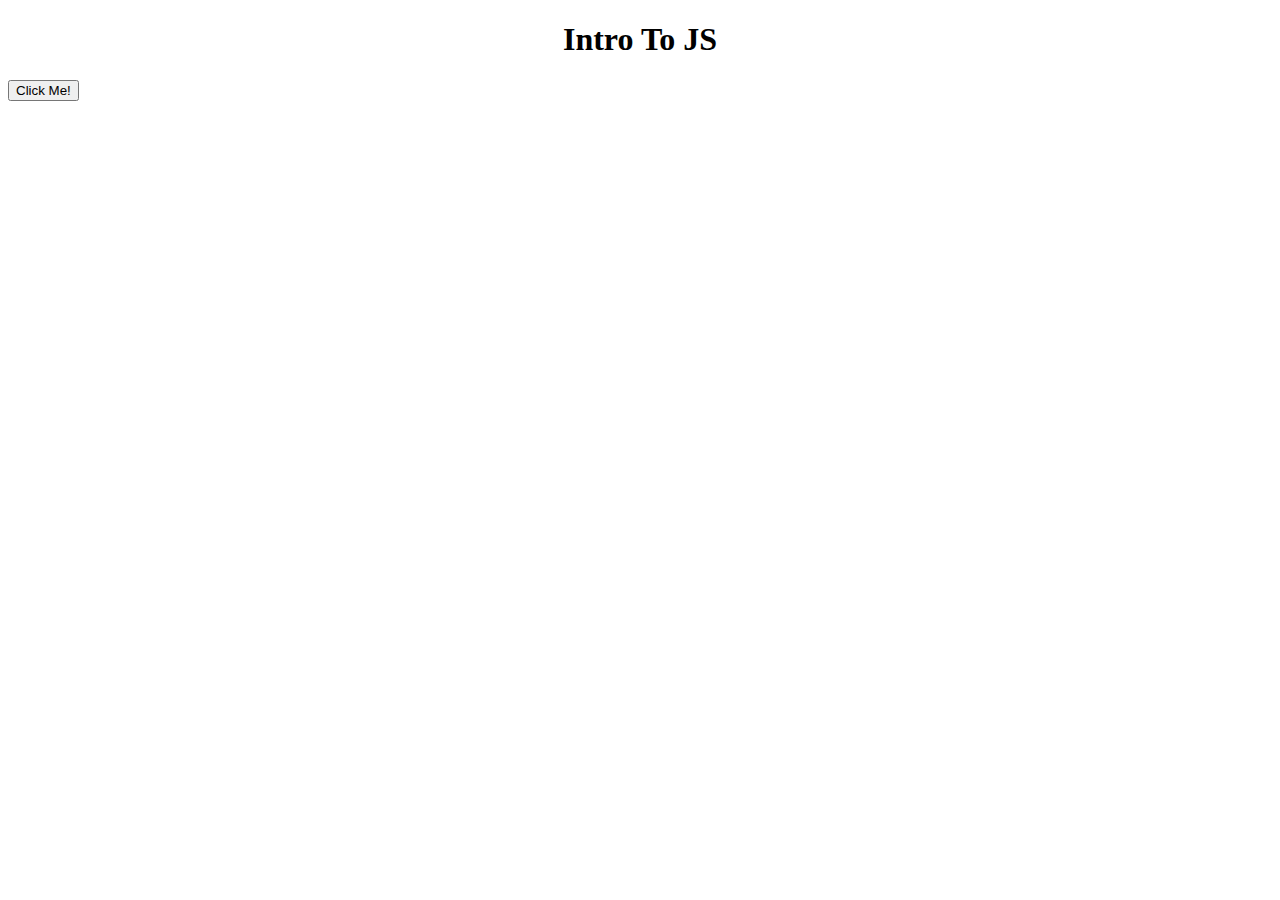
==== index.html @ 85bdc0ca "Moving forward" ====
<!DOCTYPE html>
<html lang="en">
<head>
    <meta charset="UTF-8">
    <meta http-equiv="X-UA-Compatible" content="IE=edge">
    <meta name="viewport" content="width=device-width, initial-scale=1.0">
    <title>Intro To JS</title>
</head>
<body>
    <center><h1>Intro To JS</h1></center>
    <h2 id="test"></h2>
    <center id="Total" style="color:blue; font-size: 50px;"></center>
    <button onclick="calculate()">Click Me!</button>
    
    <script src="app.js"></script>
    <script src="operator.js"></script>
    <script src="function.js"></script>
</body>
</html>
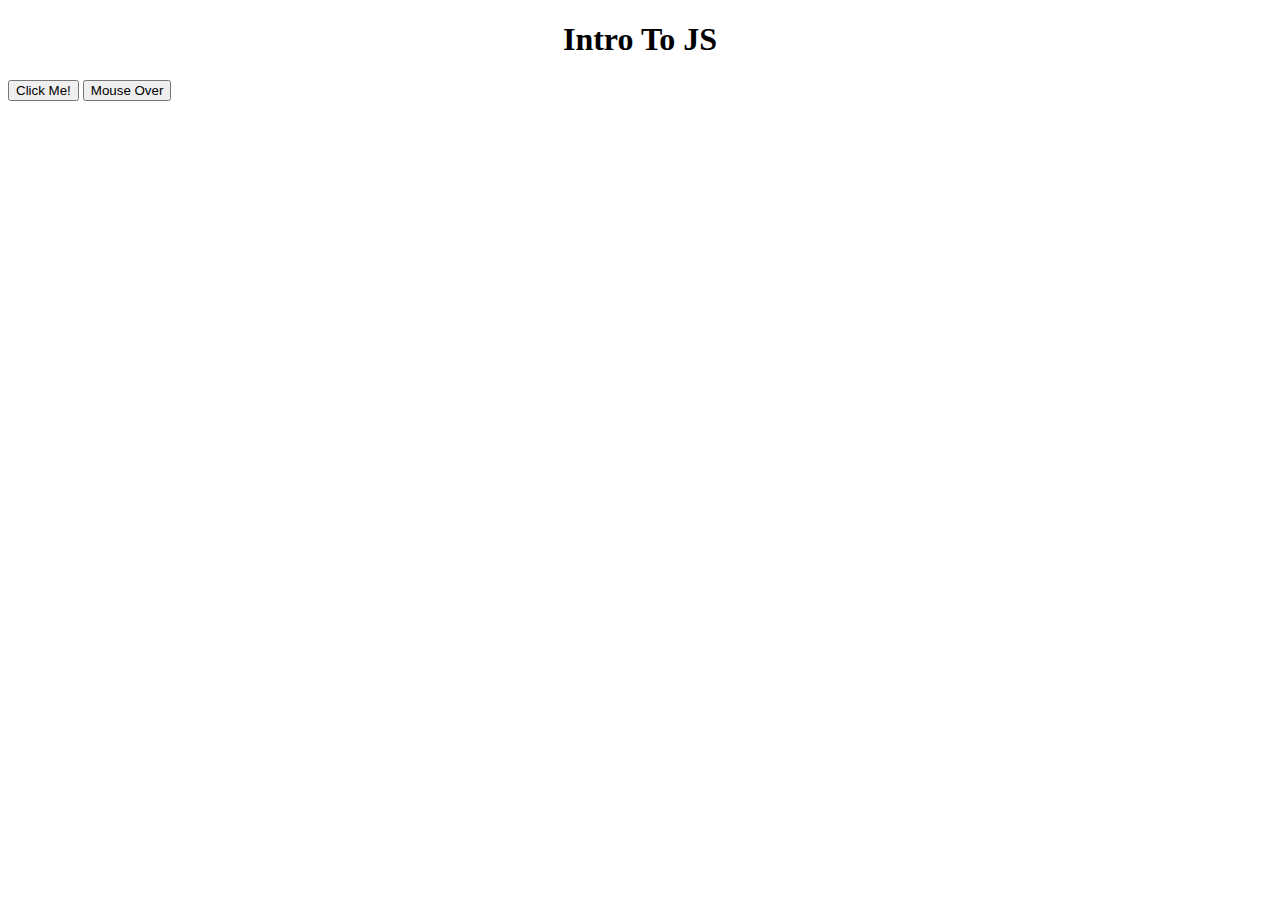
==== commit cce5fcb5: "Thursday Class" ====
--- a/index.html
+++ b/index.html
@@ -11,9 +11,13 @@
     <h2 id="test"></h2>
     <center id="Total" style="color:blue; font-size: 50px;"></center>
     <button onclick="calculate()">Click Me!</button>
+    <button onkeydown="testing()">Mouse Over</button>
+    <p id="demo"></p>
     
     <script src="app.js"></script>
     <script src="operator.js"></script>
     <script src="function.js"></script>
+    <script src="object.js"></script>
+    <script src="event.js"></script>
 </body>
 </html>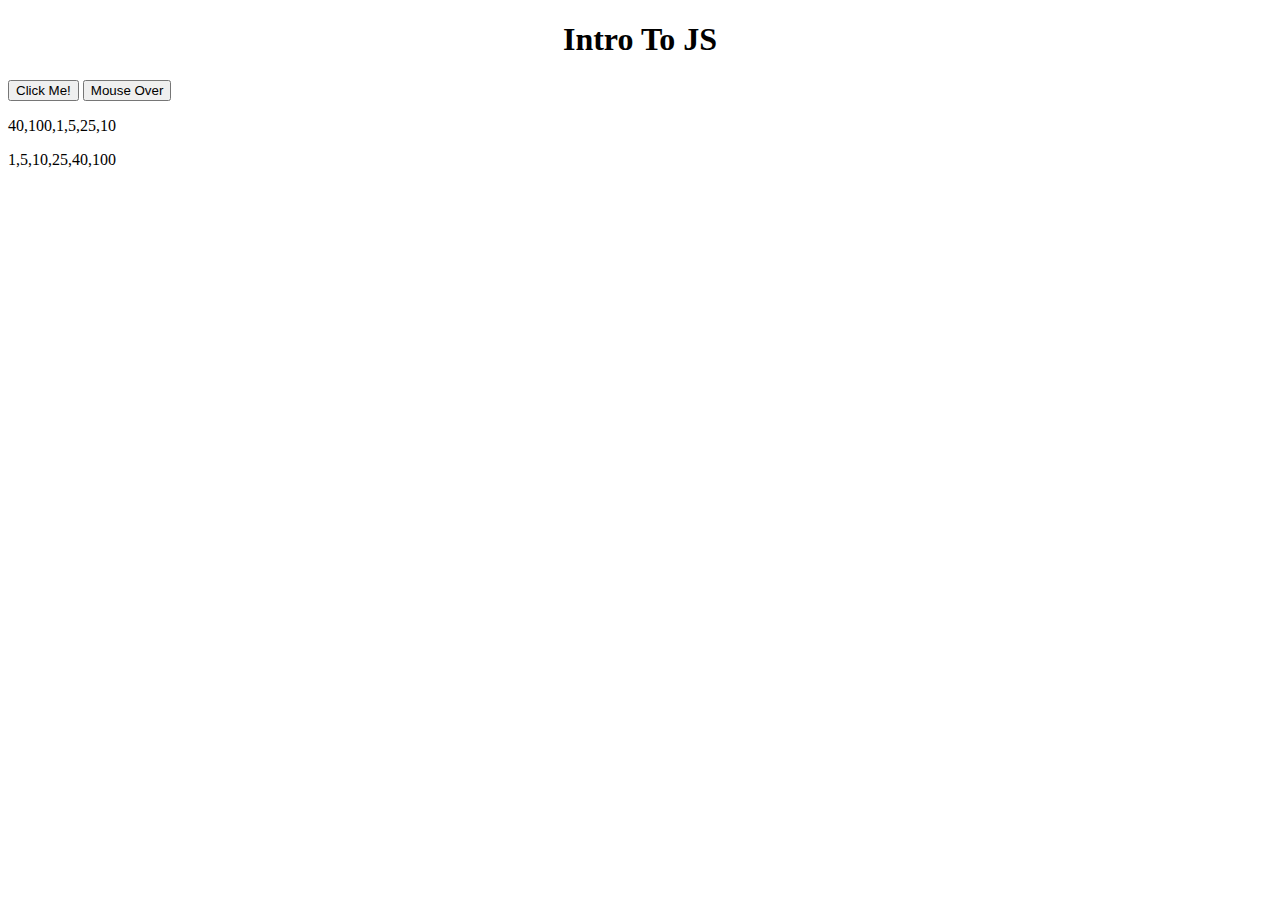
==== commit 583ddbaf: "Done with Array" ====
--- a/index.html
+++ b/index.html
@@ -13,11 +13,14 @@
     <button onclick="calculate()">Click Me!</button>
     <button onkeydown="testing()">Mouse Over</button>
     <p id="demo"></p>
+    <p id="demo1"></p>
+    <p id="demo2"></p>
     
     <script src="app.js"></script>
     <script src="operator.js"></script>
     <script src="function.js"></script>
     <script src="object.js"></script>
     <script src="event.js"></script>
+    <script src="array.js"></script>
 </body>
 </html>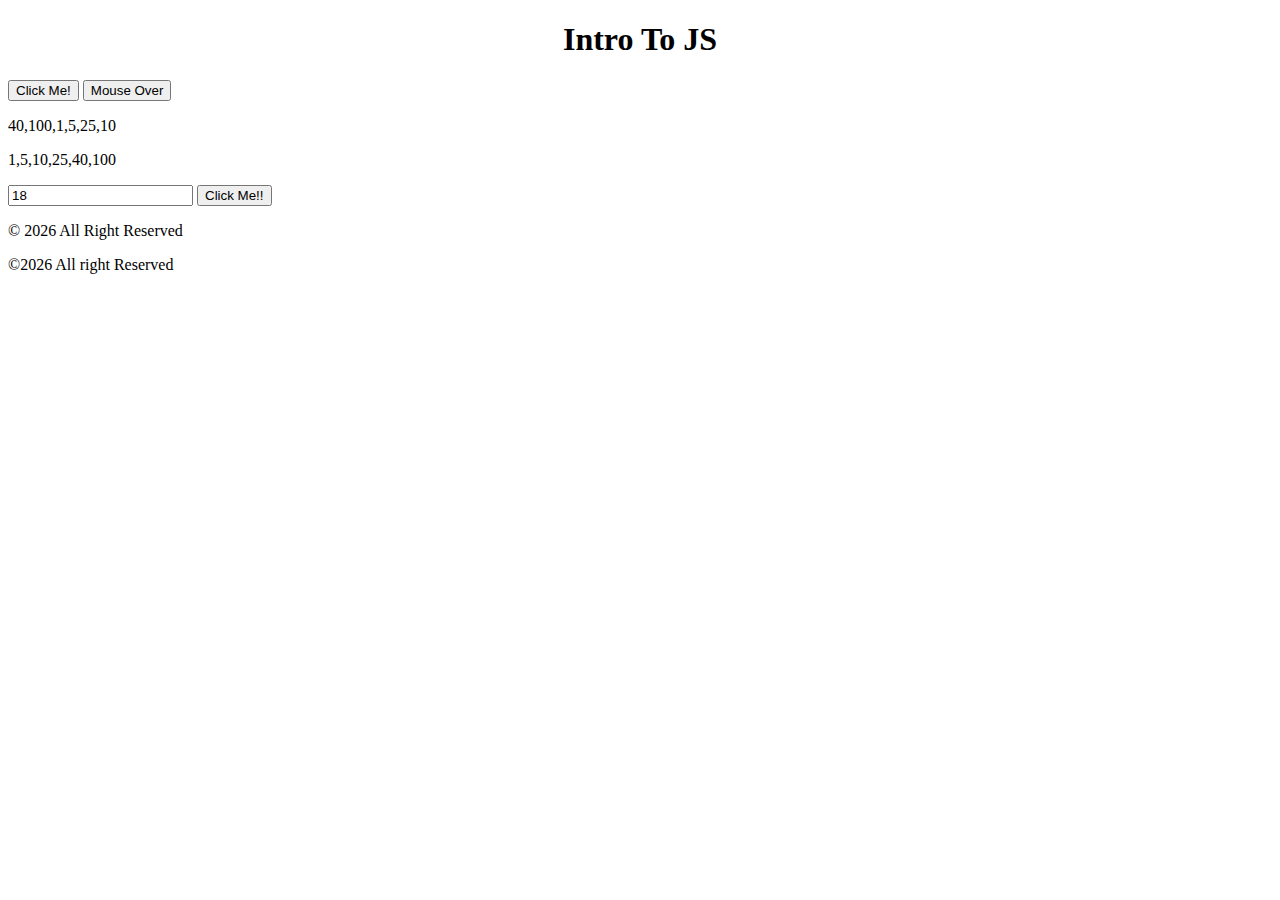
==== commit 2e067f7c: "Done with If Statement" ====
--- a/index.html
+++ b/index.html
@@ -15,6 +15,22 @@
     <p id="demo"></p>
     <p id="demo1"></p>
     <p id="demo2"></p>
+    <input value="18" id="age">
+    <button onclick="clickme()">Click Me!!</button>
+    <p id="printout"></p>
+    
+
+    <footer>
+        <p>
+            &copy; <script>
+                const copy = new Date();
+                document.write(copy.getFullYear());
+            </script> All Right Reserved
+        </p>
+        <p id="demo3">
+            
+        </p>
+    </footer>
     
     <script src="app.js"></script>
     <script src="operator.js"></script>
@@ -22,5 +38,8 @@
     <script src="object.js"></script>
     <script src="event.js"></script>
     <script src="array.js"></script>
+    <script src="date.js"></script>
+    <script src="comparison.js"></script>
+    <script src="if.js"></script>
 </body>
 </html>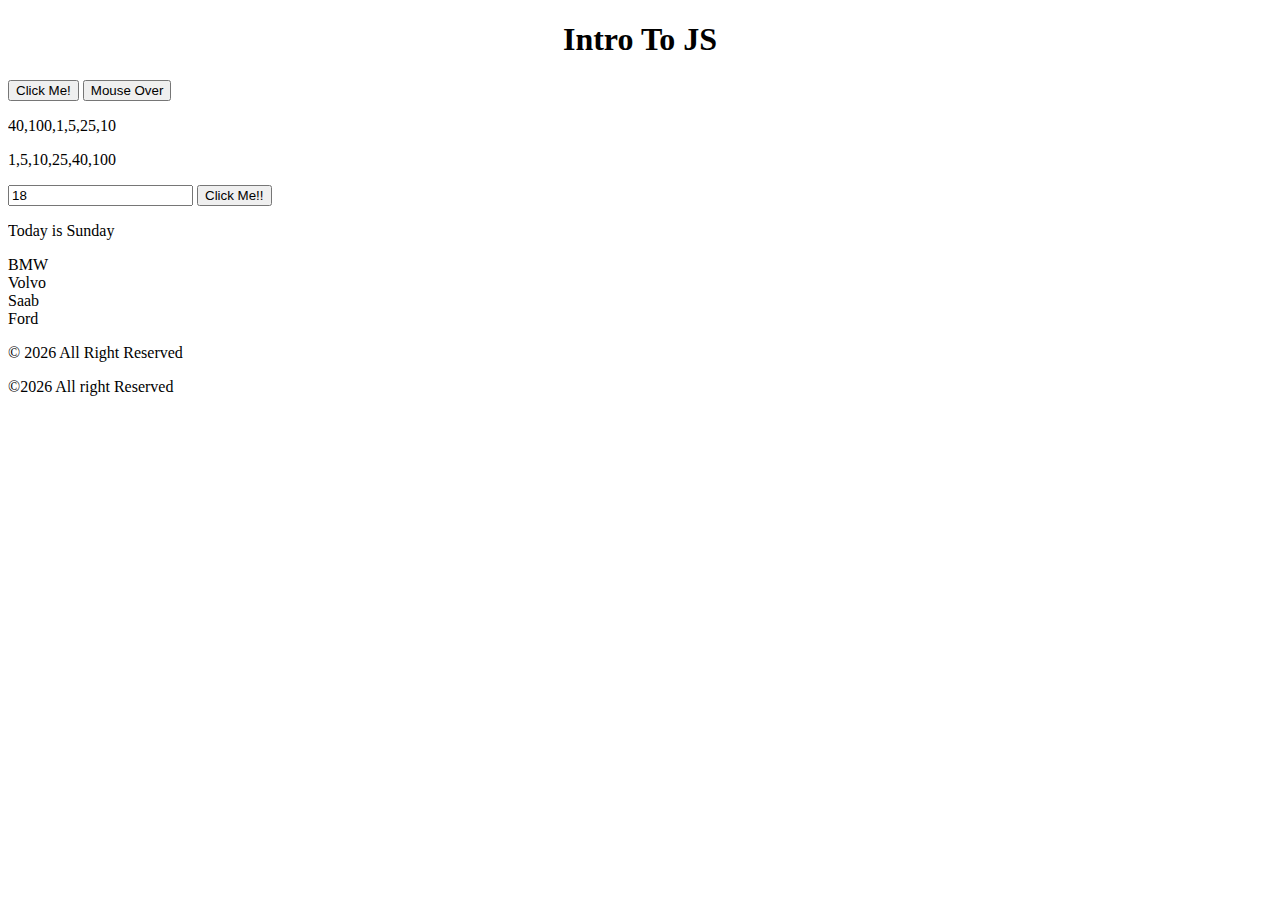
==== commit 3c5e1f06: "Loop" ====
--- a/index.html
+++ b/index.html
@@ -6,7 +6,7 @@
     <meta name="viewport" content="width=device-width, initial-scale=1.0">
     <title>Intro To JS</title>
 </head>
-<body>
+<body id="My">
     <center><h1>Intro To JS</h1></center>
     <h2 id="test"></h2>
     <center id="Total" style="color:blue; font-size: 50px;"></center>
@@ -18,6 +18,8 @@
     <input value="18" id="age">
     <button onclick="clickme()">Click Me!!</button>
     <p id="printout"></p>
+    <p id="switch"></p>
+    <p id="Looping"></p>
     
 
     <footer>
@@ -32,6 +34,7 @@
         </p>
     </footer>
     
+    <script src="loop.js"></script>
     <script src="app.js"></script>
     <script src="operator.js"></script>
     <script src="function.js"></script>
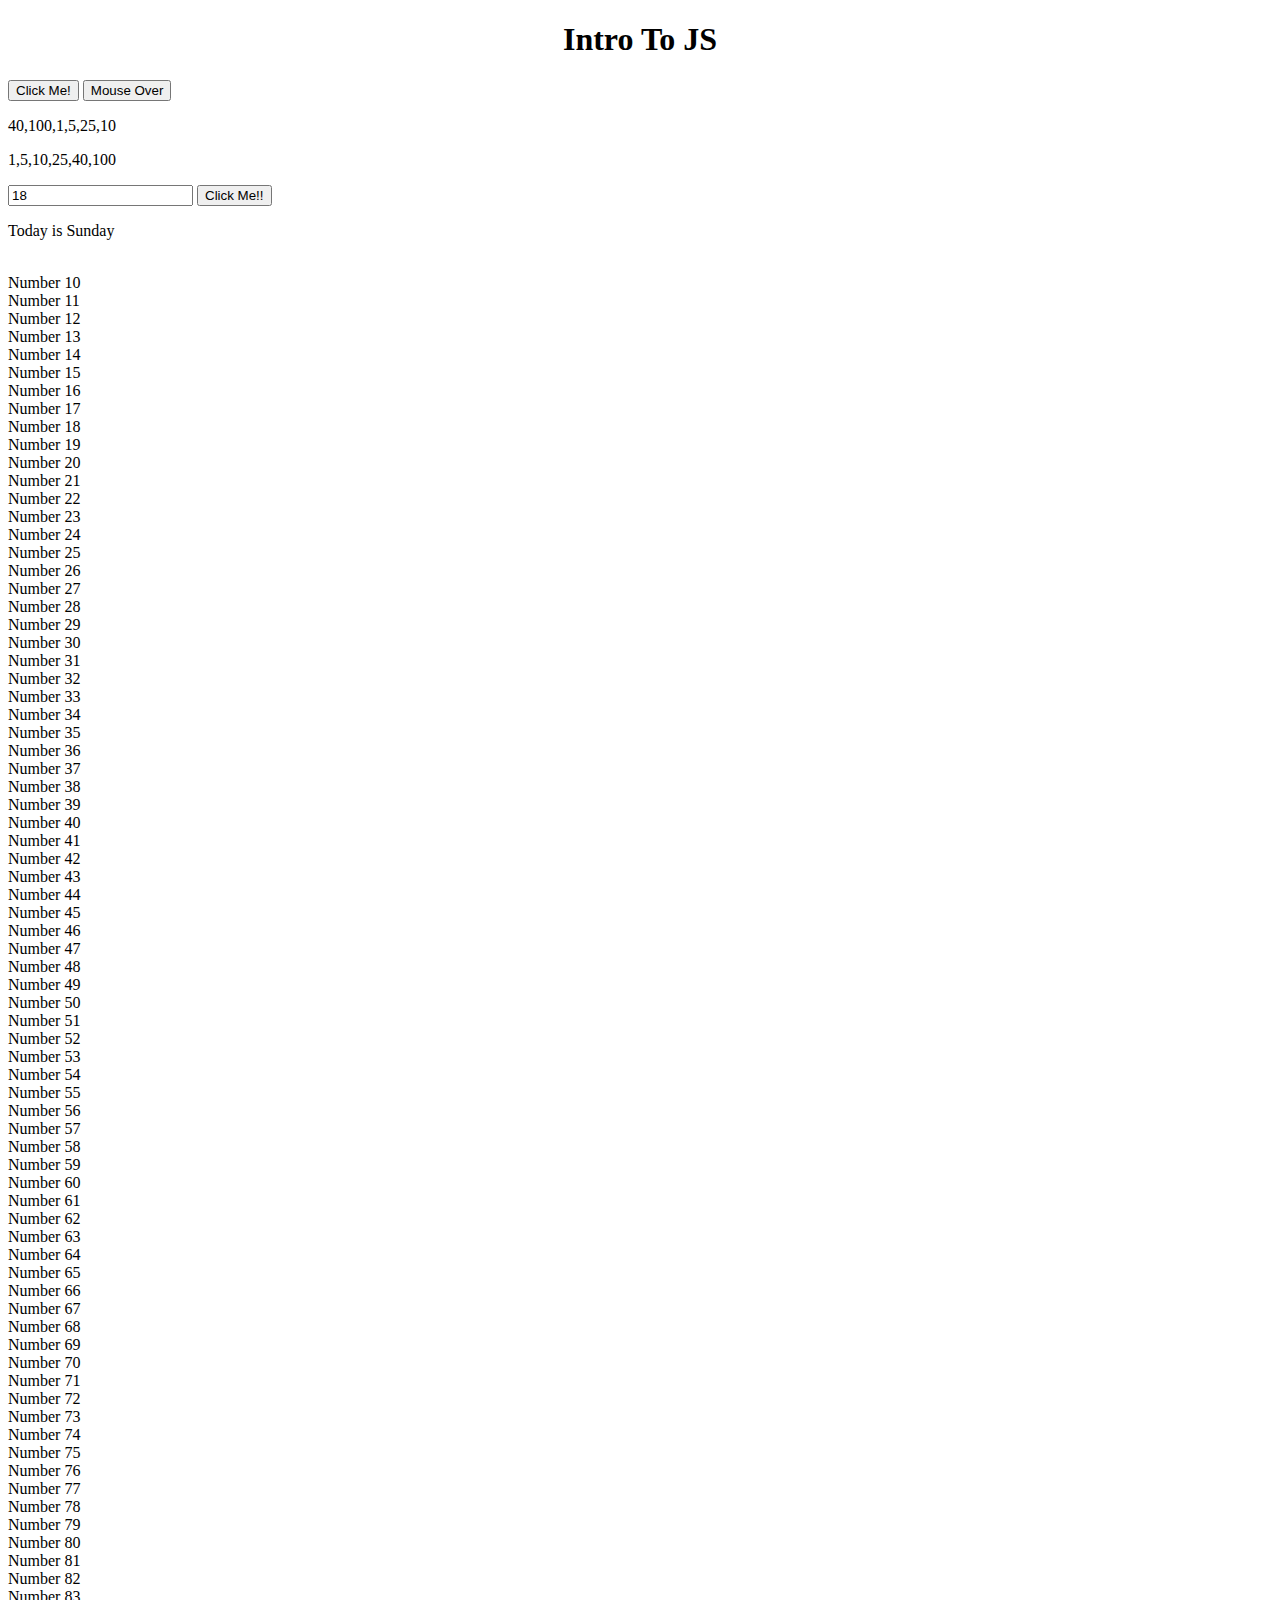
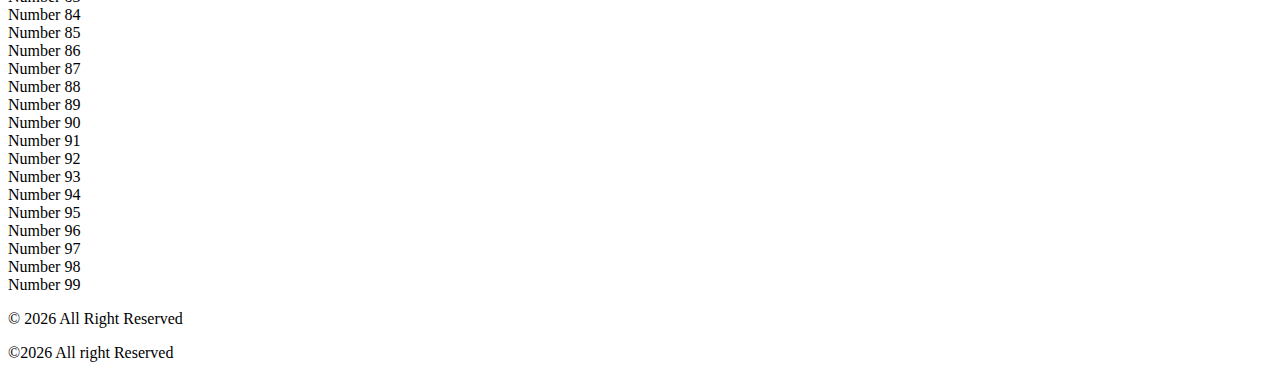
==== commit 2ea80d76: "Js-promise" ====
--- a/index.html
+++ b/index.html
@@ -44,5 +44,6 @@
     <script src="date.js"></script>
     <script src="comparison.js"></script>
     <script src="if.js"></script>
+    <script src="advance.js"></script>
 </body>
 </html>